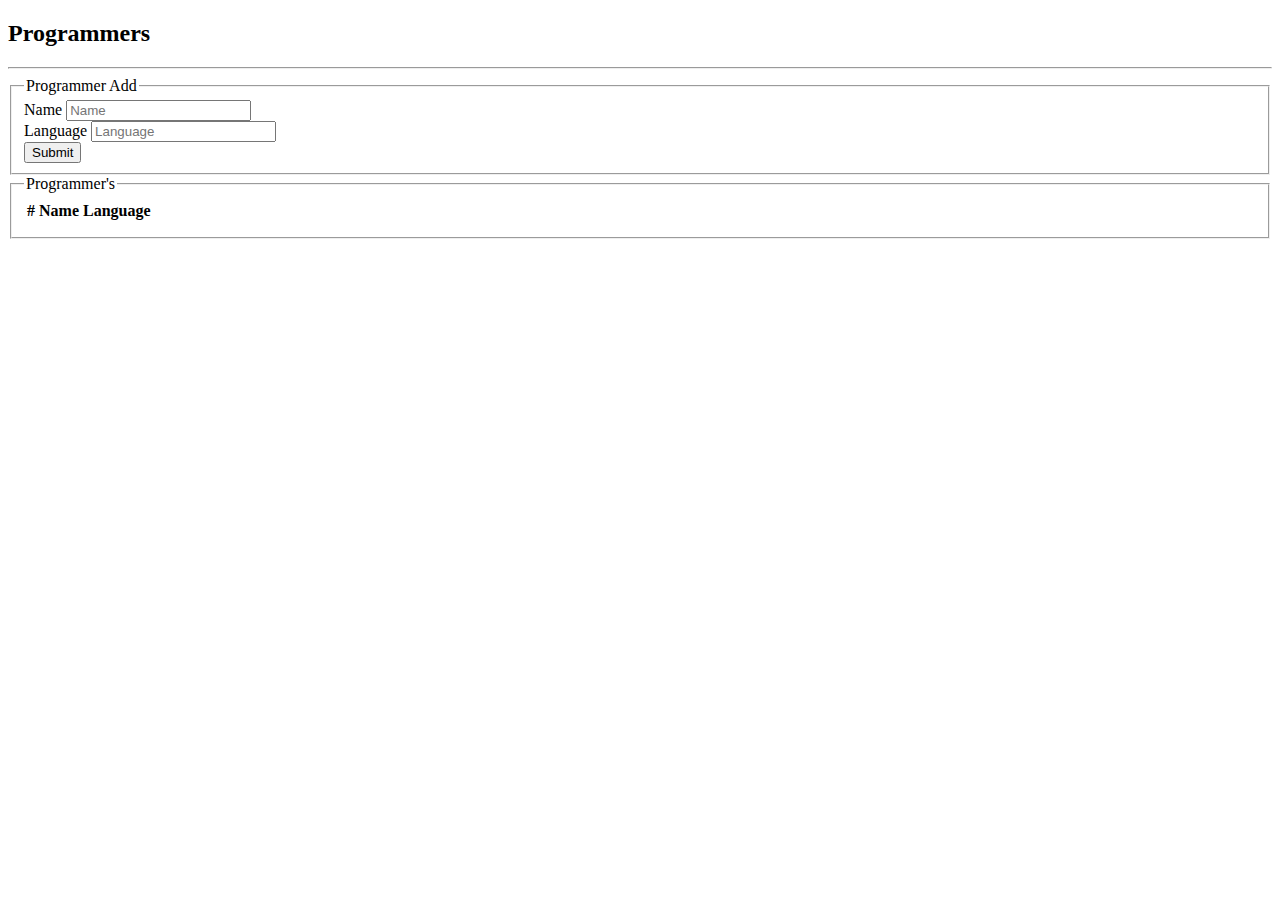
==== src/main/resources/templates/index.html @ fb51041b "15Dec-04" ====
<!DOCTYPE html>
<html xmlns="http://www.w3.org/1999/xhtml"
      xmlns:th="http://www.thymeleaf.org">
<head>
<meta charset="ISO-8859-1">
<meta http-equiv="X-UA-Compatible" content="If-edge">
<meta name="viewport" content="width=device-width, initial-scale=1.0">

<!-- Bootstrap CSS -->
<link href="https://cdn.jsdelivr.net/npm/bootstrap@5.0.2/dist/css/bootstrap.min.css" rel="stylesheet" integrity="sha384-EVSTQN3/azprG1Anm3QDgpJLIm9Nao0Yz1ztcQTwFspd3yD65VohhpuuCOmLASjC" crossorigin="anonymous">
<link rel="stylesheet" th:href="@{/CSS/index.css}">

<title>Home Page</title>
</head>
<body>


<!-- Importing Navbar -->
<header th:insert="navbar.html::navbar"></header >

<div class="container">
	<h2 class="text-center py-4">Programmers</h2>
	<hr/>
	<div class="row">
		<div class="col-sm-6 ">
			<fieldset class="border">
   				<legend  class="float-none w-auto p-2">Programmer Add</legend>
				<form action="addProgrammer1" method="post" enctype="multipart/formdata" >
					<div class="mb-3">
					  <label for="exampleFormControlInput1" class="form-label">Name</label>
					  <input type="text" name="pName" class="form-control" id="exampleFormControlInput1" placeholder="Name">
					</div>
					<div class="mb-3">
					  <label for="exampleFormControlInput2" class="form-label">Language</label>
					  <input type="text" name="pLang" class="form-control" id="exampleFormControlInput2" placeholder="Language">
					</div>
					<button type="submit" class="btn btn-primary">Submit</button>
				</form>
			</fieldset>
		</div>
		
		<div class="col-sm-6">
		<fieldset class="border">
   		<legend  class="float-none w-auto p-2">Programmer's</legend>
		<table class="table">
  <thead class="table-dark">
     <th scope="col">#</th>
      <th scope="col">Name</th>
      <th scope="col">Language</th>
     <!-- <th scope="col">Status</th>
      <th scope="col">Update</th>
      -->
  </thead>
  <tbody>
    <tr th:each="programmers:${programmer}">
      <td th:text="${programmers.pId}" />
      <td th:text="${programmers.pName}" />
      <td th:text="${programmers.pLang}" />
     
      
    </tr>
    
     
  </tbody>
</table>
</fieldset>
		</div>		
	</div>

</div>


<!-- Bootstrap JS -->
<script src="https://cdn.jsdelivr.net/npm/bootstrap@5.0.2/dist/js/bootstrap.bundle.min.js" integrity="sha384-MrcW6ZMFYlzcLA8Nl+NtUVF0sA7MsXsP1UyJoMp4YLEuNSfAP+JcXn/tWtIaxVXM" crossorigin="anonymous"></script>
</body>
</html>
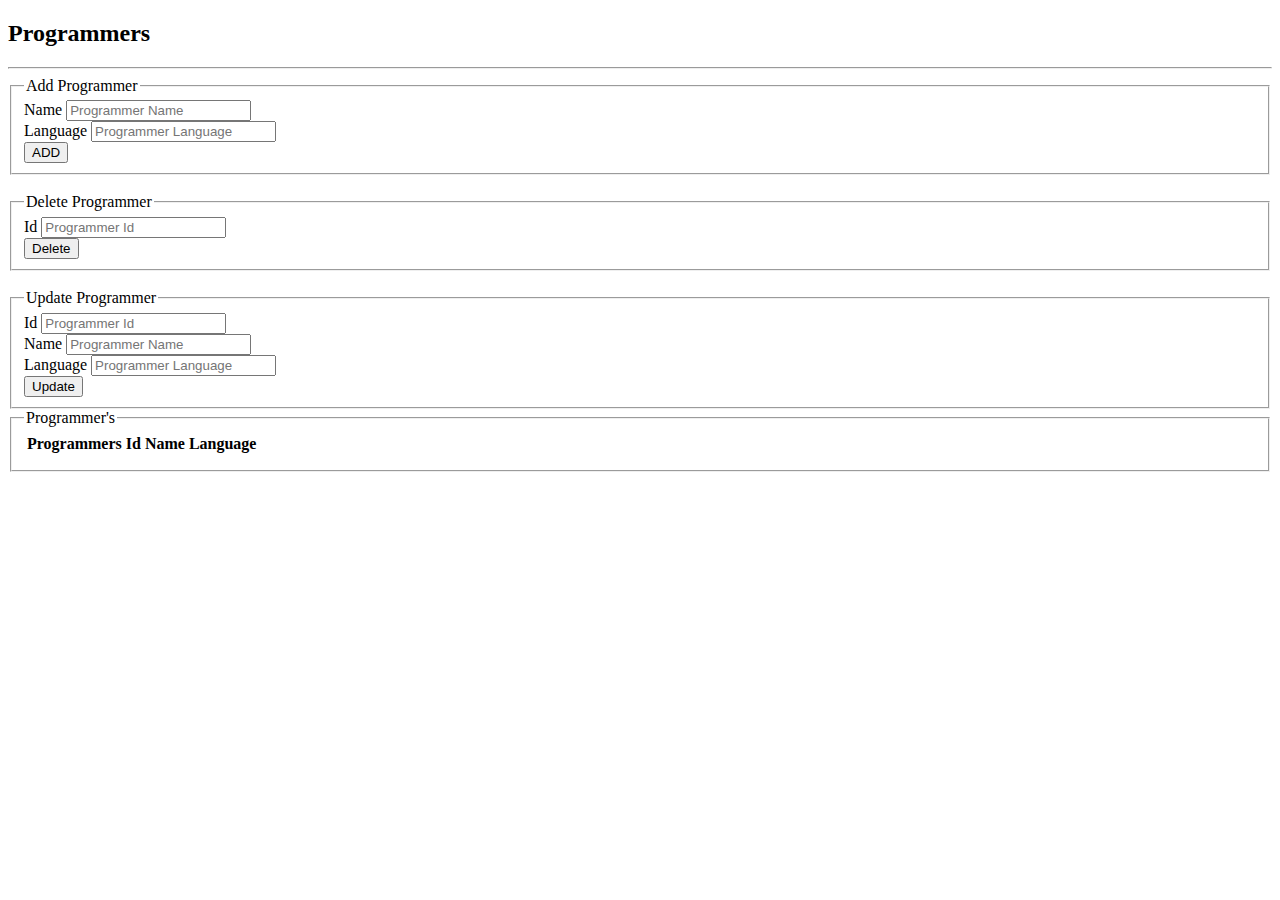
==== commit a0cdfc09: "20Dec-01" ====
--- a/src/main/resources/templates/index.html
+++ b/src/main/resources/templates/index.html
@@ -24,17 +24,52 @@
 	<div class="row">
 		<div class="col-sm-6 ">
 			<fieldset class="border">
-   				<legend  class="float-none w-auto p-2">Programmer Add</legend>
+   				<legend  class="float-none w-auto p-2"> Add Programmer</legend>
 				<form action="addProgrammer1" method="post" enctype="multipart/formdata" >
 					<div class="mb-3">
 					  <label for="exampleFormControlInput1" class="form-label">Name</label>
-					  <input type="text" name="pName" class="form-control" id="exampleFormControlInput1" placeholder="Name">
+					  <input type="text" name="pName" class="form-control" id="exampleFormControlInput1" placeholder="Programmer Name">
 					</div>
 					<div class="mb-3">
 					  <label for="exampleFormControlInput2" class="form-label">Language</label>
-					  <input type="text" name="pLang" class="form-control" id="exampleFormControlInput2" placeholder="Language">
+					  <input type="text" name="pLang" class="form-control" id="exampleFormControlInput2" placeholder="Programmer Language">
 					</div>
-					<button type="submit" class="btn btn-primary">Submit</button>
+					<button type="submit" class="btn btn-primary">ADD</button>
+				</form>
+			</fieldset><br>
+			
+			<fieldset class="border">
+   				<legend  class="float-none w-auto p-2">Delete Programmer</legend>
+			
+			<form action="deleteProgrammer" method="GET">
+			
+			<div class="mb-3">
+					  <label for="exampleFormControlInput2" class="form-label">Id </label>
+					  <input type="number" name="pId" class="form-control" id="exampleFormControlInput2" placeholder="Programmer Id">
+			</div>
+		<button class="btn btn-primary" type="submit">Delete</button>
+		</form>
+
+		</fieldset><br>
+		
+		
+		
+		<fieldset class="border">
+   				<legend  class="float-none w-auto p-2">Update Programmer</legend>
+				<form action="updateProgrammer" method="POST" enctype="multipart/formdata" >
+					<div class="mb-3">
+					  <label for="exampleFormControlInput1" class="form-label">Id</label>
+					  <input type="number" name="pId" class="form-control" id="exampleFormControlInput1" placeholder="Programmer Id">
+					</div>
+					<div class="mb-3">
+					  <label for="exampleFormControlInput1" class="form-label">Name</label>
+					  <input type="text" name="pName" class="form-control" id="exampleFormControlInput1" placeholder="Programmer Name">
+					</div>
+					<div class="mb-3">
+					  <label for="exampleFormControlInput2" class="form-label">Language</label>
+					  <input type="text" name="pLang" class="form-control" id="exampleFormControlInput2" placeholder="Programmer Language">
+					</div>
+					<button type="submit" class="btn btn-primary">Update</button>
 				</form>
 			</fieldset>
 		</div>
@@ -44,7 +79,7 @@
    		<legend  class="float-none w-auto p-2">Programmer's</legend>
 		<table class="table">
   <thead class="table-dark">
-     <th scope="col">#</th>
+     <th scope="col">Programmers Id</th>
       <th scope="col">Name</th>
       <th scope="col">Language</th>
      <!-- <th scope="col">Status</th>
@@ -56,6 +91,7 @@
       <td th:text="${programmers.pId}" />
       <td th:text="${programmers.pName}" />
       <td th:text="${programmers.pLang}" />
+      <td><a></a>
      
       
     </tr>
@@ -66,6 +102,7 @@
 </fieldset>
 		</div>		
 	</div>
+	
 
 </div>
 
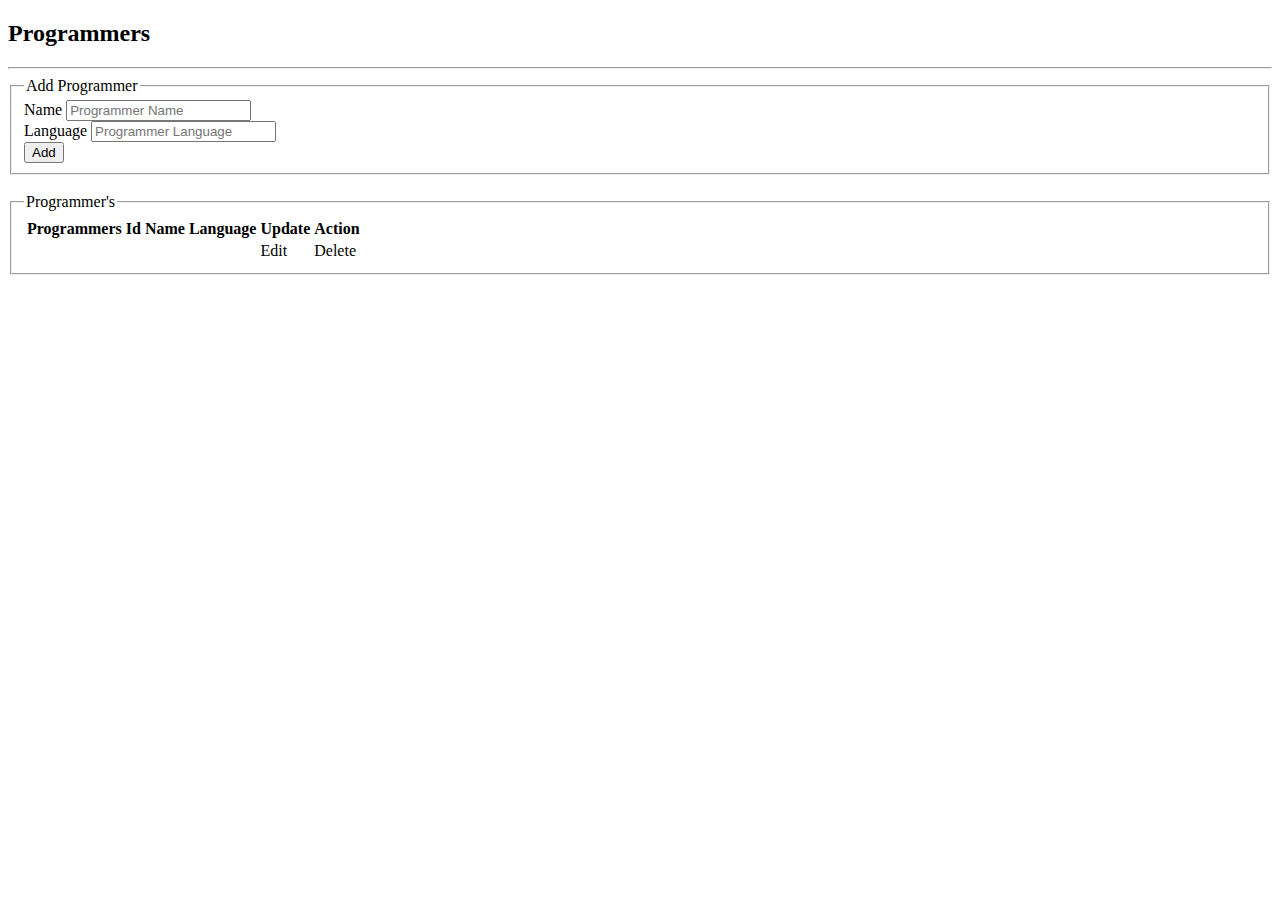
==== commit 044d236b: "21Dec-01" ====
--- a/src/main/resources/templates/index.html
+++ b/src/main/resources/templates/index.html
@@ -34,11 +34,11 @@
 					  <label for="exampleFormControlInput2" class="form-label">Language</label>
 					  <input type="text" name="pLang" class="form-control" id="exampleFormControlInput2" placeholder="Programmer Language">
 					</div>
-					<button type="submit" class="btn btn-primary">ADD</button>
+					<button type="submit" class="btn btn-primary">Add</button>
 				</form>
 			</fieldset><br>
 			
-			<fieldset class="border">
+			<!--  <fieldset class="border">
    				<legend  class="float-none w-auto p-2">Delete Programmer</legend>
 			
 			<form action="deleteProgrammer" method="GET">
@@ -51,6 +51,7 @@
 		</form>
 
 		</fieldset><br>
+		
 		
 		
 		
@@ -71,7 +72,26 @@
 					</div>
 					<button type="submit" class="btn btn-primary">Update</button>
 				</form>
-			</fieldset>
+			</fieldset> 
+			
+			<fieldset class="border">
+   				<legend  class="float-none w-auto p-2">Update Programmer</legend>
+				<form action="#"  th:object="${program}" method="post" enctype="multipart/formdata" >
+					<div class="mb-3">
+					  <label for="pId" class="form-label">Id</label>
+					  <input type="number" th:field="*{pId}" name="pId1" class="form-control" id="pId2" placeholder="Programmer Id">
+					</div>
+					<div class="mb-3">
+					  <label for="exampleFormControlInput1" class="form-label">Name</label>
+					  <input type="text" th:field="*{pName}" name="pName"  class="form-control" id="exampleFormControlInput1" placeholder="Programmer Name">
+					</div>
+					<div class="mb-3">
+					  <label for="exampleFormControlInput2" class="form-label">Language</label>
+					  <input type="text" th:field="*{pLang}" name="pLang"  class="form-control" id="exampleFormControlInput2" placeholder="Programmer Language">
+					</div>
+					<button type="submit" class="btn btn-primary">Update</button>
+				</form>
+			</fieldset> -->
 		</div>
 		
 		<div class="col-sm-6">
@@ -82,6 +102,8 @@
      <th scope="col">Programmers Id</th>
       <th scope="col">Name</th>
       <th scope="col">Language</th>
+      <th scope="col">Update</th>
+      <th scope="col">Action</th>
      <!-- <th scope="col">Status</th>
       <th scope="col">Update</th>
       -->
@@ -91,7 +113,8 @@
       <td th:text="${programmers.pId}" />
       <td th:text="${programmers.pName}" />
       <td th:text="${programmers.pLang}" />
-      <td><a></a>
+      <td><a th:href="@{/edit/{pId}(pId=${programmers.pId})}" class="btn btn-primary">Edit</a>
+      <td><a th:href="@{/deleteProgrammer1/{pId}(pId=${programmers.pId})}" class="btn btn-primary">Delete</a>
      
       
     </tr>
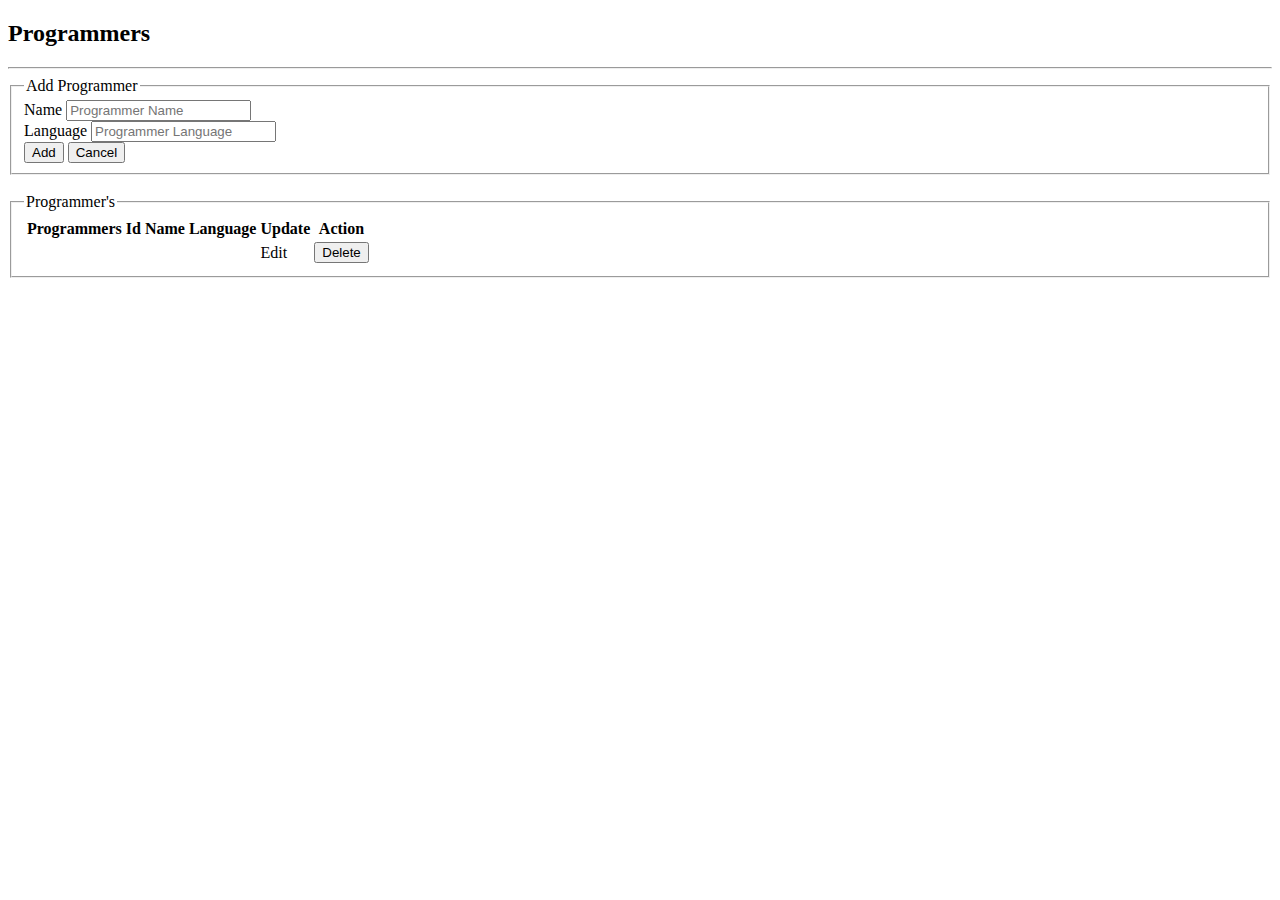
==== commit be89bcab: "22Dec-01" ====
--- a/src/main/resources/templates/index.html
+++ b/src/main/resources/templates/index.html
@@ -9,6 +9,7 @@
 <!-- Bootstrap CSS -->
 <link href="https://cdn.jsdelivr.net/npm/bootstrap@5.0.2/dist/css/bootstrap.min.css" rel="stylesheet" integrity="sha384-EVSTQN3/azprG1Anm3QDgpJLIm9Nao0Yz1ztcQTwFspd3yD65VohhpuuCOmLASjC" crossorigin="anonymous">
 <link rel="stylesheet" th:href="@{/CSS/index.css}">
+<script type="text/javascript" th:src="@{/JS/action.js}"></script>
 
 <title>Home Page</title>
 </head>
@@ -34,9 +35,13 @@
 					  <label for="exampleFormControlInput2" class="form-label">Language</label>
 					  <input type="text" name="pLang" class="form-control" id="exampleFormControlInput2" placeholder="Programmer Language">
 					</div>
-					<button type="submit" class="btn btn-primary">Add</button>
+					<button type="submit" th:onclick="demo()" class="btn btn-primary">Add</button>
+					<button type="button" class="btn btn-primary">Cancel</button>
 				</form>
 			</fieldset><br>
+			
+			
+			
 			
 			<!--  <fieldset class="border">
    				<legend  class="float-none w-auto p-2">Delete Programmer</legend>
@@ -114,12 +119,12 @@
       <td th:text="${programmers.pName}" />
       <td th:text="${programmers.pLang}" />
       <td><a th:href="@{/edit/{pId}(pId=${programmers.pId})}" class="btn btn-primary">Edit</a>
-      <td><a th:href="@{/deleteProgrammer1/{pId}(pId=${programmers.pId})}" class="btn btn-primary">Delete</a>
+      <td><button class="btn btn-primary" onclick="myFun()"><a th:href="@{/deleteProgrammer1/{pId}(pId=${programmers.pId})}" ></a>Delete</button>
      
       
     </tr>
     
-     
+   
   </tbody>
 </table>
 </fieldset>
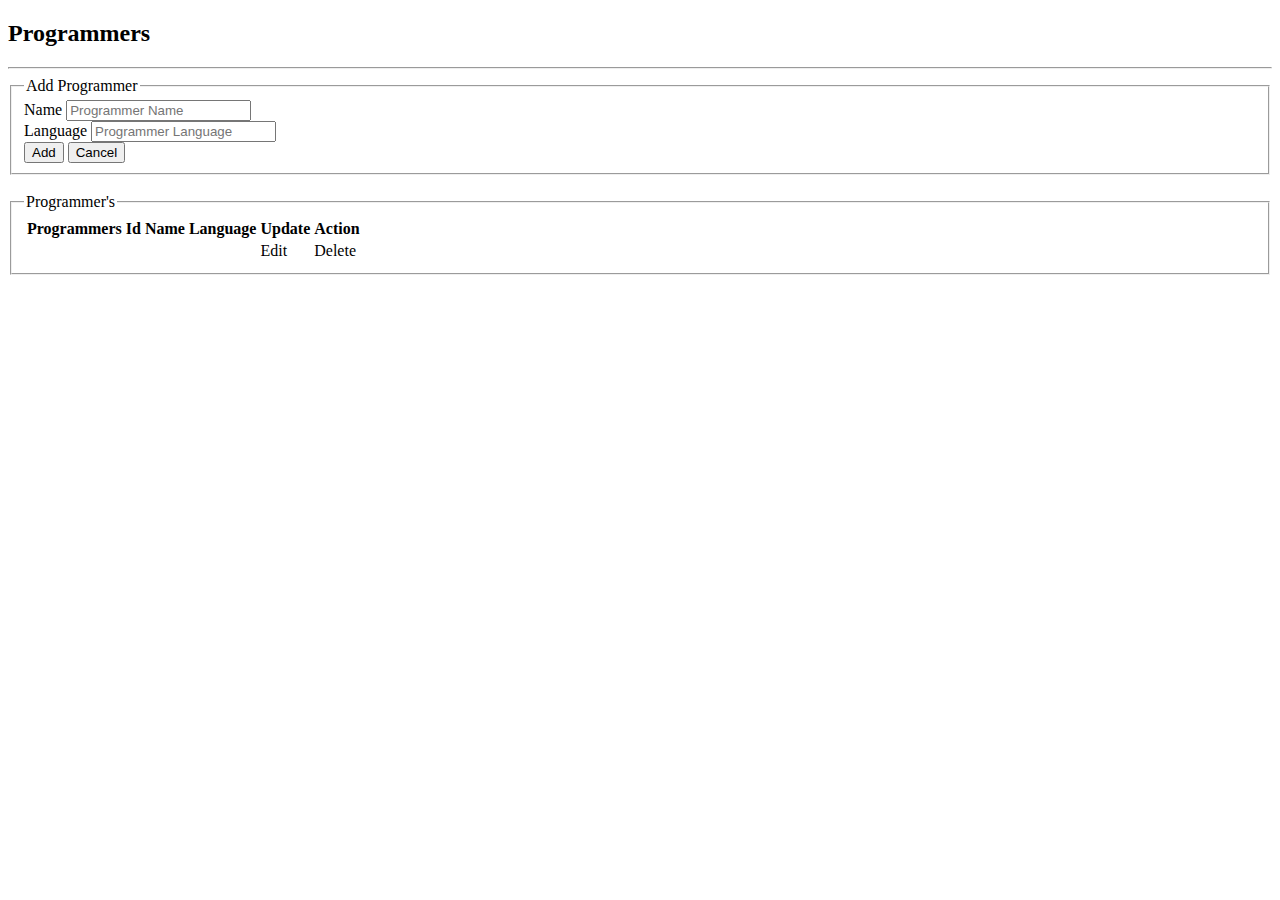
==== commit de3ff29f: "26Dec-22" ====
--- a/src/main/resources/templates/index.html
+++ b/src/main/resources/templates/index.html
@@ -118,8 +118,10 @@
       <td th:text="${programmers.pId}" />
       <td th:text="${programmers.pName}" />
       <td th:text="${programmers.pLang}" />
-      <td><a th:href="@{/edit/{pId}(pId=${programmers.pId})}" class="btn btn-primary">Edit</a>
-      <td><button class="btn btn-primary" onclick="myFun()"><a th:href="@{/deleteProgrammer1/{pId}(pId=${programmers.pId})}" ></a>Delete</button>
+      <td><a th:href="@{/edit/{pId}(pId=${programmers.pId})}" class="btn btn-primary">Edit</a></td>
+      <td><a th:href="@{/deleteProgrammer1/{pId}(pId=${programmers.pId})}" class="btn btn-primary">Delete</a></td>
+     
+     
      
       
     </tr>
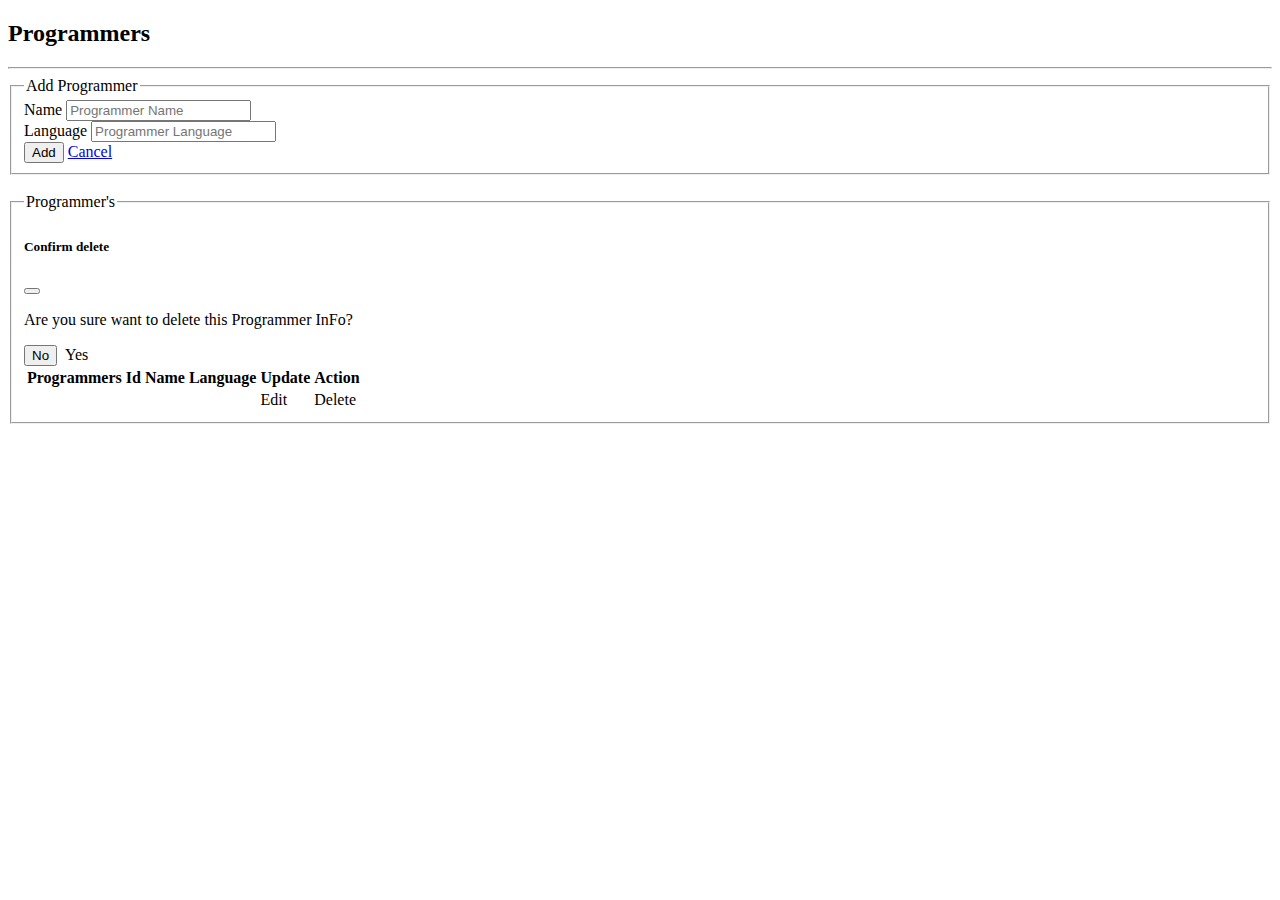
==== commit ae28de19: "26Dec-22-04" ====
--- a/src/main/resources/templates/index.html
+++ b/src/main/resources/templates/index.html
@@ -35,11 +35,16 @@
 					  <label for="exampleFormControlInput2" class="form-label">Language</label>
 					  <input type="text" name="pLang" class="form-control" id="exampleFormControlInput2" placeholder="Programmer Language">
 					</div>
-					<button type="submit" th:onclick="demo()" class="btn btn-primary">Add</button>
-					<button type="button" class="btn btn-primary">Cancel</button>
+					<div>
+					<button type="submit"  class="btn btn-primary">Add</button>
+					<a href="http://192.168.78.179:8081" type="button" class="btn btn-primary">Cancel</a>
+					</div>
 				</form>
 			</fieldset><br>
 			
+			
+			
+	
 			
 			
 			
@@ -119,10 +124,29 @@
       <td th:text="${programmers.pName}" />
       <td th:text="${programmers.pLang}" />
       <td><a th:href="@{/edit/{pId}(pId=${programmers.pId})}" class="btn btn-primary">Edit</a></td>
-      <td><a th:href="@{/deleteProgrammer1/{pId}(pId=${programmers.pId})}" class="btn btn-primary">Delete</a></td>
+      <!--<td><a th:href="@{/deleteProgrammer1/{pId}(pId=${programmers.pId})}" class="btn btn-primary">Delete</a></td>-->
+      <td><a type="button" class="btn btn-primary" data-bs-toggle="modal" data-bs-target="#deleteModal">
+  Delete
+</a></td>
      
      
-     
+  <div class="modal fade" id="deleteModal" tabindex="-1" aria-labelledby="exampleModalLabel" aria-hidden="true">
+  <div class="modal-dialog">
+    <div class="modal-content">
+      <div class="modal-header">
+        <h5 class="modal-title" id="exampleModalLabel">Confirm delete</h5>
+        <button type="button" class="btn-close" data-bs-dismiss="modal" aria-label="Close"></button>
+      </div>
+      <div class="modal-body">
+        <p>Are you sure want to delete this Programmer InFo?</p>
+      </div>
+      <div class="modal-footer">
+        <button type="button" class="btn btn-secondary" data-bs-dismiss="modal">No</button>
+        <a th:href="@{/deleteProgrammer1/{pId}(pId=${programmers.pId})}" type="button" class="btn btn-danger">&nbsp;Yes</a>
+      </div>
+    </div>
+  </div>
+</div>
       
     </tr>
     
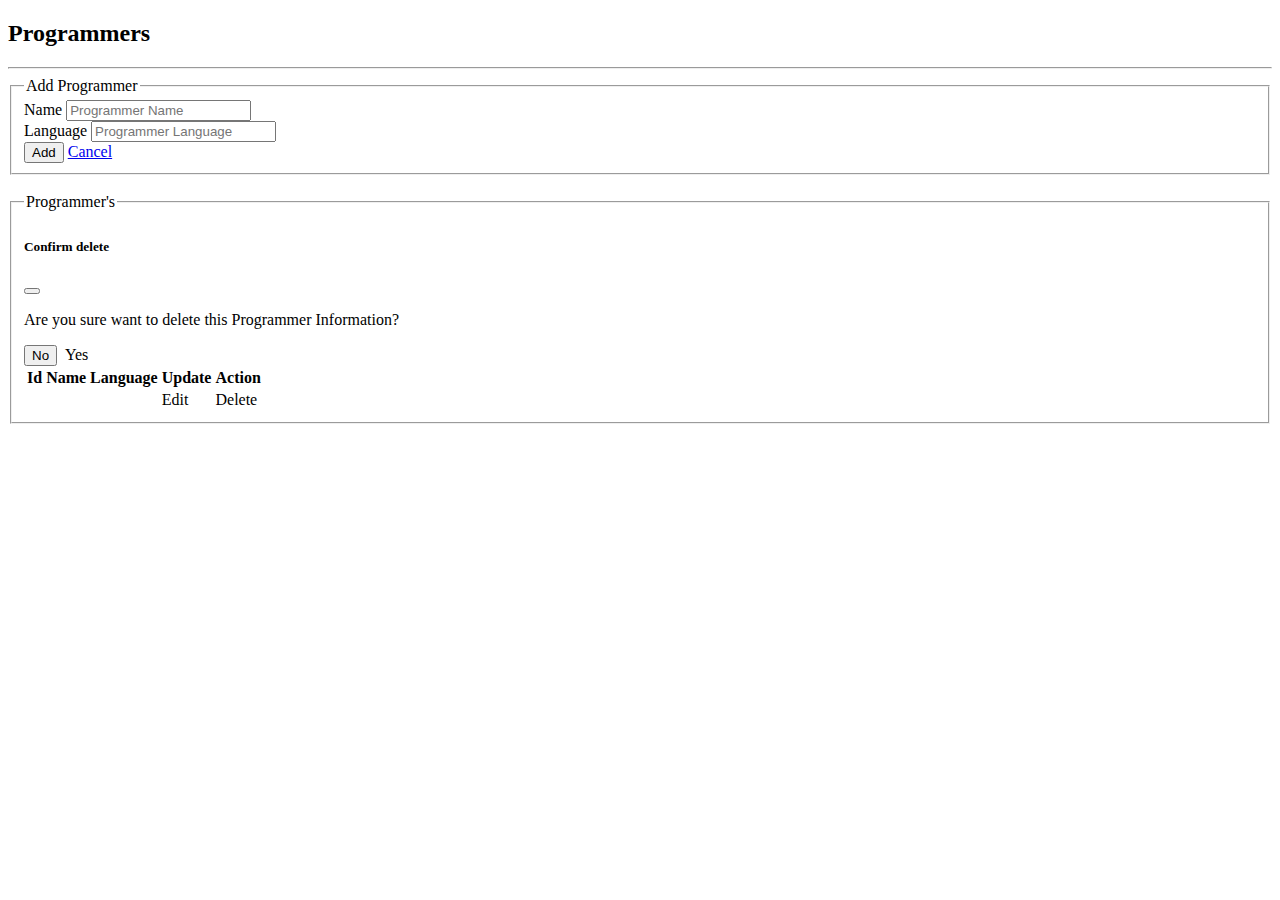
==== commit 244a6926: "27Dec-22(1)" ====
--- a/src/main/resources/templates/index.html
+++ b/src/main/resources/templates/index.html
@@ -24,7 +24,7 @@
 	<hr/>
 	<div class="row">
 		<div class="col-sm-6 ">
-			<fieldset class="border">
+			<fieldset >
    				<legend  class="float-none w-auto p-2"> Add Programmer</legend>
 				<form action="addProgrammer1" method="post" enctype="multipart/formdata" >
 					<div class="mb-3">
@@ -105,11 +105,11 @@
 		</div>
 		
 		<div class="col-sm-6">
-		<fieldset class="border">
+		<fieldset >
    		<legend  class="float-none w-auto p-2">Programmer's</legend>
 		<table class="table">
   <thead class="table-dark">
-     <th scope="col">Programmers Id</th>
+     <th scope="col">Id</th>
       <th scope="col">Name</th>
       <th scope="col">Language</th>
       <th scope="col">Update</th>
@@ -125,12 +125,11 @@
       <td th:text="${programmers.pLang}" />
       <td><a th:href="@{/edit/{pId}(pId=${programmers.pId})}" class="btn btn-primary">Edit</a></td>
       <!--<td><a th:href="@{/deleteProgrammer1/{pId}(pId=${programmers.pId})}" class="btn btn-primary">Delete</a></td>-->
-      <td><a type="button" class="btn btn-primary" data-bs-toggle="modal" data-bs-target="#deleteModal">
-  Delete
-</a></td>
+      <td><a type="button" class="btn btn-danger" data-bs-toggle="modal" data-bs-target="#deleteModal"
+      th:attr="data-bs-target='#deleteModal'+${programmers.pId}">Delete</a></td>
      
      
-  <div class="modal fade" id="deleteModal" tabindex="-1" aria-labelledby="exampleModalLabel" aria-hidden="true">
+  <div class="modal fade" th:id="'deleteModal'+${programmers.pId}" aria-labelledby="exampleModalLabel" aria-hidden="true">
   <div class="modal-dialog">
     <div class="modal-content">
       <div class="modal-header">
@@ -138,7 +137,7 @@
         <button type="button" class="btn-close" data-bs-dismiss="modal" aria-label="Close"></button>
       </div>
       <div class="modal-body">
-        <p>Are you sure want to delete this Programmer InFo?</p>
+        <p>Are you sure want to delete this Programmer Information?</p>
       </div>
       <div class="modal-footer">
         <button type="button" class="btn btn-secondary" data-bs-dismiss="modal">No</button>
